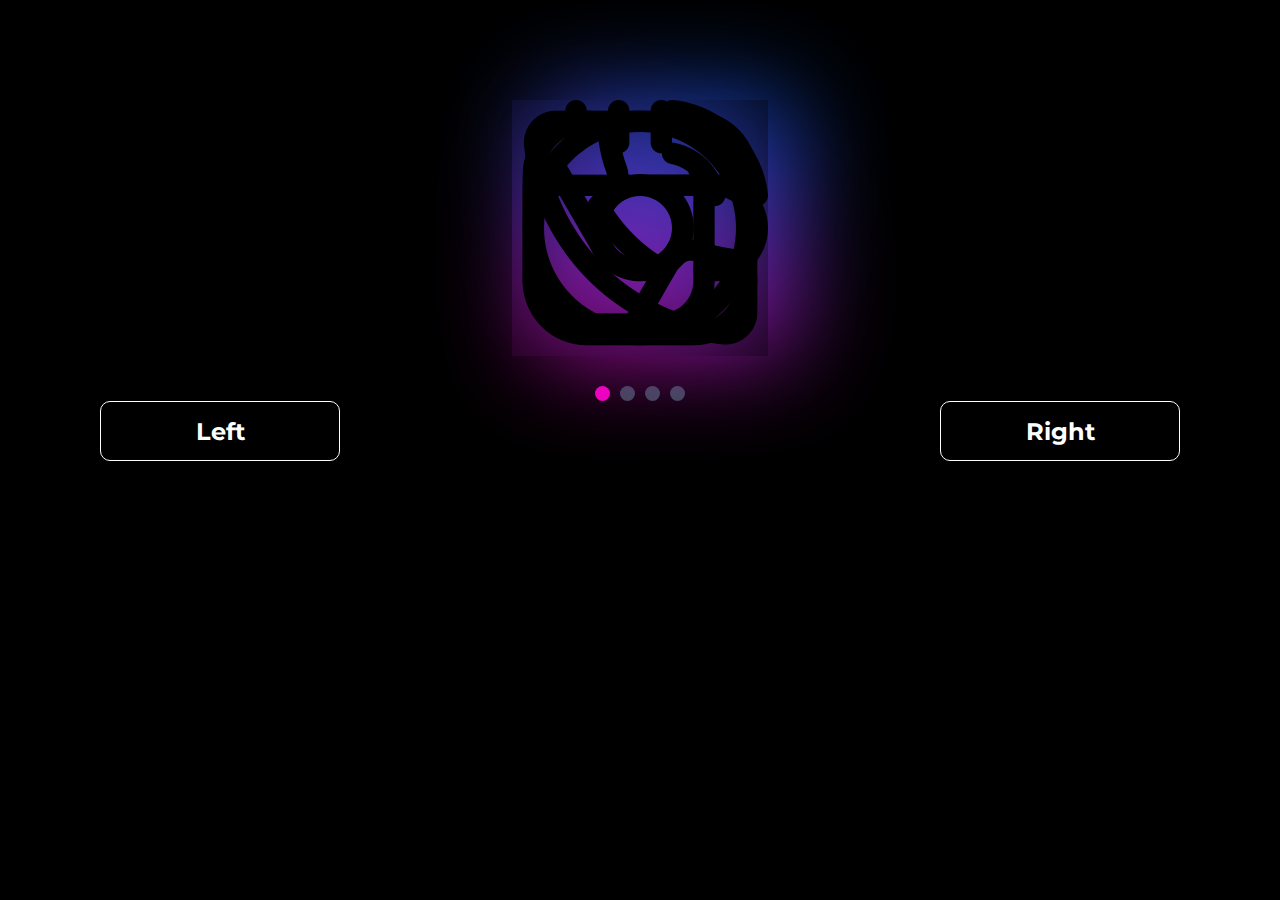
==== slider.html @ 31eb10bf "start separating the slider from the general sheet" ====
<!doctype html>
<html lang="en">
    <head>
        <meta charset="UTF-8">
        <meta name="viewport"
              content="width=device-width, user-scalable=yes, initial-scale=1.0">
        <meta http-equiv="X-UA-Compatible" content="ie=edge">
        <title>Document</title>
        <link rel="stylesheet" href="./css/reset.css">
        <link rel="stylesheet" href="./css/slider_style.css">
    </head>
    <body>
        <main>
             <div class="slider">
                <div class="slider__gradient"></div>
                <div class="slider__wrapper">
                    <div class="slider__wrapper-line">
                        <div class="slider__wrapper-gradient"></div>
                        <img src="./img/slider__item-1.png" alt="sorry, item not found" class="slide active">
                        <img src="./img/slider__item-2.png" alt="sorry, item not found" class="slide active">
                        <img src="./img/slider__item-3.png" alt="sorry, item not found" class="slide active">
                        <img src="./img/slider__item-4.png" alt="sorry, item not found" class="slide active">
                    </div>
                </div>
                 <div class="dots__wrapper">
                     <span class="dot active"></span>
                     <span class="dot"></span>
                     <span class="dot"></span>
                     <span class="dot"></span>
                 </div>
                 <div class="slider__button">
                     <button class="slider__button-left slideBtn">Left</button>
                     <button class="slider__button-right slideBtn">Right</button>
                 </div>
             </div>
         </main>
     <script src="script.js"></script>
    </body>
</html>
---- css/slider_style.css ----
/* montserrat-regular - latin */
@font-face {
    font-family: 'Montserrat';
    font-style: normal;
    font-weight: 400;
    src: local(''),
    url('../fonts/montserrat-v23-latin-regular.woff2') format('woff2'), /* Chrome 26+, Opera 23+, Firefox 39+ */
    url('../fonts/montserrat-v23-latin-regular.woff') format('woff'); /* Chrome 6+, Firefox 3.6+, IE 9+, Safari 5.1+ */
}
/* montserrat-700 - latin */
@font-face {
    font-family: 'Montserrat';
    font-style: normal;
    font-weight: 700;
    src: local(''),
    url('../fonts/montserrat-v23-latin-700.woff2') format('woff2'), /* Chrome 26+, Opera 23+, Firefox 39+ */
    url('../fonts/montserrat-v23-latin-700.woff') format('woff'); /* Chrome 6+, Firefox 3.6+, IE 9+, Safari 5.1+ */
}

/* noto-sans-regular - latin */
@font-face {
    font-family: 'Noto Sans';
    font-style: normal;
    font-weight: 400;
    src: local(''),
    url('../fonts/noto-sans-v26-latin-regular.woff2') format('woff2'), /* Chrome 26+, Opera 23+, Firefox 39+ */
    url('../fonts/noto-sans-v26-latin-regular.woff') format('woff'); /* Chrome 6+, Firefox 3.6+, IE 9+, Safari 5.1+ */
}
/* noto-sans-700 - latin */
@font-face {
    font-family: 'Noto Sans';
    font-style: normal;
    font-weight: 700;
    src: local(''),
    url('../fonts/noto-sans-v26-latin-700.woff2') format('woff2'), /* Chrome 26+, Opera 23+, Firefox 39+ */
    url('../fonts/noto-sans-v26-latin-700.woff') format('woff'); /* Chrome 6+, Firefox 3.6+, IE 9+, Safari 5.1+ */
}
/* roboto-regular - latin */
@font-face {
    font-family: 'Roboto';
    font-style: normal;
    font-weight: 400;
    src: local(''),
    url('../fonts/roboto-v29-latin-regular.woff2') format('woff2'), /* Chrome 26+, Opera 23+, Firefox 39+ */
    url('../fonts/roboto-v29-latin-regular.woff') format('woff'); /* Chrome 6+, Firefox 3.6+, IE 9+, Safari 5.1+ */
}
/* roboto-500 - latin */
@font-face {
    font-family: 'Roboto';
    font-style: normal;
    font-weight: 500;
    src: local(''),
    url('../fonts/roboto-v29-latin-500.woff2') format('woff2'), /* Chrome 26+, Opera 23+, Firefox 39+ */
    url('../fonts/roboto-v29-latin-500.woff') format('woff'); /* Chrome 6+, Firefox 3.6+, IE 9+, Safari 5.1+ */
}
/* roboto-700 - latin */
@font-face {
    font-family: 'Roboto';
    font-style: normal;
    font-weight: 700;
    src: local(''),
    url('../fonts/roboto-v29-latin-700.woff2') format('woff2'), /* Chrome 26+, Opera 23+, Firefox 39+ */
    url('../fonts/roboto-v29-latin-700.woff') format('woff'); /* Chrome 6+, Firefox 3.6+, IE 9+, Safari 5.1+ */
}

html {
    box-sizing: border-box; /*для корректного расчета отступов и размера блока*/
}
*, *::before, *::after{
    box-sizing: inherit;
}

body{
    font-family: "Noto Sans";
    font-style: normal;
    font-size: 16px;
    line-height: 1.2;
    font-weight: normal;
    background-color: black;
}

.wrapper {
    position: relative;
    width: 100%;
    max-width: 1440px;
    margin: auto;
    background-color: black;
}

/*HEADER STYLE START*/

.header__wrapper {
    width: 80%;
    max-width: 1240px;
    margin: auto; /*выставляет див с этим классом по центру в его родителе*/
    display: flex;
    justify-content: flex-start;
    align-items: center;
    flex-wrap: wrap; /*дарует возможность переноса по строкам контента*/
    background-color: black;
}
.header__cube { /*синий кубик*/
}
.header__cube-svg:hover, .header__cube-svg:focus, .header__cube-svg:active{
    opacity: 0.75;
}
.header__noTab { /*div для надписи NoTab*/
    padding-left: 8px;
}

.header__noTab-text:hover, .header__noTab-text:focus, .header__noTab-text:active{
    opacity: 0.75;
}

.header__nav {
    display: flex;
    justify-content: flex-start;
    align-items: center;
    padding-left: 108px;
}
.header__nav-item-text {
    padding-left: 12px;
}

.header__nav-item-link {
    font-size: 18px;
    color: white;
    text-decoration: none;
    border-bottom: 1px solid #FFFFFF;
}
.header__nav-item-link:hover, .header__nav-item-link:focus, .header__nav-item-link:active{
    opacity: 0.75;
}
/*HEADER STYLE END*/

/*INTRO STYLE START*/

.intro {
    overflow: hidden;
}
.intro__wrapper { /*почти тоже самое, что и в классе header__wrapper надо будет объединить*/
    width: 80%;
    max-width: 1240px;
    margin: auto; /*выставляет див с этим классом по центру в его родителе*/
    display: flex;
    flex-direction: column; /*ОТЛИЧИЕ от  header__wrapper */
    justify-content: flex-start;
    flex-wrap: wrap; /*дарует возможность переноса по строкам контента*/
    background-color: black;
}
.intro__wrapper-1 {
    display: flex;
    flex-direction: row;
}
.intro__textBlock {
    min-height: 700px;

}
.intro__textBlock-item-1 {
    padding-top: 154px;
    /*min-width: 643px;*/
}
.intro__textBlock-item-1-text {
    font-family: Montserrat;
    font-size: 64px;
    line-height: 70px;
    font-weight: 700;
    color: #FFFFFF;
}

.intro__imgBlock { /*контейнер для градиента и картики айфона*/
    position: relative;
    padding-left: 50px; /*погонядлось в figma 180*/
}
.intro__imgBlock-ico {  /*сама картинка айфона*/
    position: absolute;
    z-index: 3;
}
.intro_gradient { /*градиент собственно*/
    position: absolute;
    width: 662.63px;
    height: 783.03px;
    left: 730px;
    top: -20px; /*получилось что сместили вверх*/
    z-index: 2;

    background: rgba(250, 0, 255, 0.2);
    filter: blur(250px);
    transform: rotate(-105.26deg);
}
.intro__textBlock-item-2 {
    position: relative;
    z-index: 1;
    padding-top: 55px;
    display: flex;
    flex-direction: row;
    flex-wrap: wrap;
    align-items: flex-end;
}
.intro__textBlock-item-2-gradient { /*контейнер для градиента*/
    position: absolute;
    z-index: 2;
    height: 125px;
    width: 125px;
    background: rgba(96, 92, 234, 0.5); /*еле видно это ...*/
    filter: blur(100px);
}
.intro__textBlock-item-2-img { /*контейнер картинки-линии*/
    position: relative;
    z-index: 3;
    height: 125px; /*чет не то*/
    width: 125px;  /*чет я забыл*/
}
.intro__textBlock-item-2-text {
    position: relative;
    z-index: 3;
    font-size: 20px;
    line-height: 27px;
    color: #FFFFFF;
    width: 380px;
    height: 81px;
}
.intro__footer {
    display: flex;
    flex-direction: row;
    flex-wrap: wrap;
}
.intro__footer-item-1 {
    min-width: 413px;
}
.intro__footer-item-1-text {
    font-family: Montserrat;
    text-transform: uppercase;
    font-weight: 700;
    font-size: 35px;
    line-height: 70px;
    color: #FFFFFF;
}
.intro__footer-item-2 {
   padding-left: 260px; /*подгонялось в figma 388*/
}
.intro__footer-item-2-ico:hover, .intro__footer-item-2-ico:focus, .intro__footer-item-2-ico:active{
    opacity: 0.5;
}

.intro__footer-item-3 {
    padding-left: 28px;
}
.intro__footer-item-3-ico:hover, .intro__footer-item-3-ico:focus, .intro__footer-item-3-ico:active{
    opacity: 0.5;
}
/*INTRO STYLE END*/

/*COOKIE STYLE START*/

.cookie {
    width: 100%;
    max-width: 1440px;
    min-height: 93px;
    background: #212834;
    display: flex;
    flex-direction: row;
    flex-wrap: wrap;
    justify-content: space-between;
    align-items: center;
}

.cookie__item-1 {
    padding-left: 100px;
}
.cookie__item-text {
    font-size: 14px;
    line-height: 19px;
    color: #FFFFFF;
}

.cookie__item-2 {
    padding-right: 24px;
}

.cookie__item-button {
    text-transform: uppercase; /*все буквы заглавные*/
    font-size: 14px;
    line-height: 19px;
    width: 132px;
    height: 50px;
    color: #FFFFFF;
    background: rgba(255, 255, 255, 0.1);
    border: 0.5px solid #FFFFFF;
    border-radius: 6px;
}
.cookie__item-button:hover, .cookie__item-button:focus, .cookie__item-button:active{
    background: #a29b9b;
}
/*COOKIE STYLE END*/

/*INFO__WINDOWS STYLE START*/
.info__windows {
    padding-top: 61px;
    width: 80%;
    max-width: 1240px;
    margin: auto; /*выставляет див с этим классом по центру в его родителе*/

    padding-left: 56px;   /*подгонялось в figma 76*/
    padding-right: 55px;  /*подгонялось в figma 75*/
}
.info__windows-wrap {
    display: flex;
    flex-direction: row;
    flex-wrap: wrap;
    justify-content: space-between;

}
.info__window-wrap-border-1, .info__window-wrap-border-2 {
    width: 503px;
    height: 312px;
    border: 2px solid rgba(255, 255, 255, 0.5);
    box-sizing: border-box;
    border-radius: 21.3671px;

    padding-left: 55px;
    display: flex;
    flex-direction: column;
    justify-content: center;

}
.info__window-mail {
    height: 186px;

    display: flex;
    flex-direction: column;
    justify-content: space-between;
}
.info__windows-login {
    height: 122px;

    display: flex;
    flex-direction: column;
    justify-content: space-between;
}
.info__windows-text {
    font-weight: 700;
    font-size: 30px;
    line-height: 41px;
    color: #FFFFFF;
}
.info__windows-link {
    font-size: 24px;
    line-height: 33px;
    color: #FFFFFF;
}

/*INFO__WINDOWS STYLE END*/

/*MISSION STYLE START*/
.mission {
    width: 100%;
    display: flex;
    flex-direction: row;
    flex-wrap: wrap;
}
.mission__img { /*контейнер картинки*/
    height: 1027px;
    width: 751px;
    overflow: hidden;
}
.mission__img-ico { /*сама картинка*/
    top: -60px;
    position: relative;
    width: 498px;
    height: 999px;
    transform: rotate(90deg);
}
.mission__text { /*первый контейнер текста*/
    max-width: 358px;
    margin-left: 167px;

}
.mission__text-container { /*второй контейнер текста*/
    position: relative;
    z-index: 0;
}
.mission__text-gradient {
    position: absolute;
    z-index: 1;
    width: 85px;
    height: 85px;
    left: 197px;
    top: 177px;
    background: #F101BF;
    opacity: 0.9; /*измененно а то не видать [0.8]*/
    filter: blur(64px); /*измененно а то не видать [100]*/

}
.mission__text-title { /*заголовок*/
    position: relative;
    z-index: 2;
    padding-top: 180px; /*подгонялос в было figma 236*/
    font-family: Montserrat;
    font-weight: 700;
    font-size: 51px;
    line-height: 62px;
    color: #FFFFFF;
}
.mission__text-content { /*основный текст*/
    max-width: 315px;
    padding-top: 23px;
    font-size: 18px;
    line-height: 24.5px;
    color: #FFFFFF;
}
/*MISSION STYLE END*/

/*IDScanner STYLE START*/

.IDScanner { /*общий контейнер*/
    position: relative;
    z-index: 1; /*слой IDScanner*/
    width: 1440px;
    height: 1134px;
}

.IDScanner__img { /*контенер для гардиента и картинки бармена*/
    position: absolute;
    z-index: 2;  /*слой IDScanner__img & IDScanner*/

}
.IDScanner__img-gradient {  /*контенер для градиента*/
    position: absolute;
    z-index: 4; /*слой IDScanner__img*/
    width: 1440px;
    height: 836px;
    background: linear-gradient(179.83deg, #000000 -3.1%, rgba(0, 0, 0, 0) 56.76%, #000000 83.92%);
}
.IDScanner__img-ico { /*картинка бармена*/
    position: relative;
    z-index: 3; /*слой IDScanner__img*/
    width: 100%; /*было 1440px*/
    height: 836px;
    opacity: 0.5;
}
.IDScanner__content { /*контенер для двух телефонов и текста*/
    padding-top: 467px;
    position: absolute;
    z-index: 3; /*слой IDScanner (поверх всех по идее)*/
    display: flex;
    flex-direction: row;
    flex-wrap: wrap;
}
.IDScanner__content-img-1 { /*контенер 1 телефона*/
    padding-left: 100px;
}
.IDScanner__content-img-1-ico { /*1 телефон (левый)*/

}
.IDScanner__content-img-2 { /*контенер 2 телефона*/
    padding-left: 49.5px;
}
.IDScanner__content-img-2-ico { /*2 телефон (правый)*/

}
.IDScanner__content-text { /*контейнер для текстовых блоков*/
    display: flex;
    flex-direction: column;
    flex-wrap: wrap;
    padding-left: 128.44px;
    padding-top: 387px; /*похоже надо будет подгонять*/
}
.IDScanner__content-text-tittle { /*титул*/

    width: 400px;
    height: 62px;
    font-family: Montserrat;
    font-weight: 700;
    font-size: 51px;
    line-height: 62px;
    color: #FFFFFF;
}
.IDScanner__content-text-paragraph { /*абзац*/
    padding-top: 23px;
    width: 316px;
    height: 125px;
    font-size: 18px;
    line-height: 24.5px;
    color: #FFFFFF;
}
/*IDScanner STYLE END*/

/*TOOL STYLE START*/
.tool { /*общий*/
    display: flex;
    flex-direction: row;
    flex-wrap: wrap;
    width: 100%;
    height: 730px;
}
/*SLIDER STYLE START*/

.slider { /*общий контейнер*/
    margin-top: 100px;
    background-color: black;
    position: relative;
    z-index: 0;
}
.slider__gradient { /*контейнер для градиента нижнего*/
    position: absolute;
    z-index: 1;
    margin-left: 42%;
    width: 256px;
    height: 256px;

    background: linear-gradient(12.08deg, #F101BF 2.82%, #0066FF 97.06%);
    opacity: 0.8;
    filter: blur(50px);
}
.slider__wrapper { /**/
    width: 256px;
    height: 256px;
    margin: 30px auto;
    overflow: hidden;
    position: relative;
    z-index: 2;
}
.slider__wrapper-line { /**/
    width: 1024px;
    height: 256px;
    background-color: black;
    display: flex;
    position: relative;
    z-index: 0;
}
.slider__wrapper-gradient { /*контейнер для градиента нижнего*/
    position: absolute;
    z-index: 1;
    width: 256px;
    height: 256px;

    background: linear-gradient(12.08deg, #F101BF 2.82%, #0066FF 97.06%);
    opacity: 0.8;
    filter: blur(60px);
}
.slide {
    position: absolute;
    z-index: 2;
    display: none;
}
.slider__button {
    display: flex;
    flex-wrap: wrap;
    justify-content: space-between;
    padding-left: 100px;
    padding-right: 100px;
}
.slideBtn {
    min-width: 240px;
    height: 60px;
    background: #000000;
    border: 1px solid #FFFFFF;
    box-sizing: border-box;
    border-radius: 10px;

    font-family: Montserrat;
    font-style: normal;
    font-weight: 700;
    font-size: 24px;
    line-height: 29px;
    color: #FFFFFF;
}

.slideBtn:hover {
    background: #a29b9b;
}

.slide.active {
    display: block;
}
.slider__button-left {
    width: 100px;
    height: 60px;
}
.slider__button-right {
    width: 100px;
    height: 60px;
}
.dots__wrapper {
    display: flex;
    justify-content: center;
    margin-top: 15px;
}
.dot.active {
    background-color: #F101BF;
}
span {
    width: 15px;
    height: 15px;
    border-radius: 50%;
    background-color: darkslategray;
    margin-right: 10px;
    cursor: pointer;
}
span:last-child {
    margin-right: 0;
}
/*SLIDER STYLE END*/
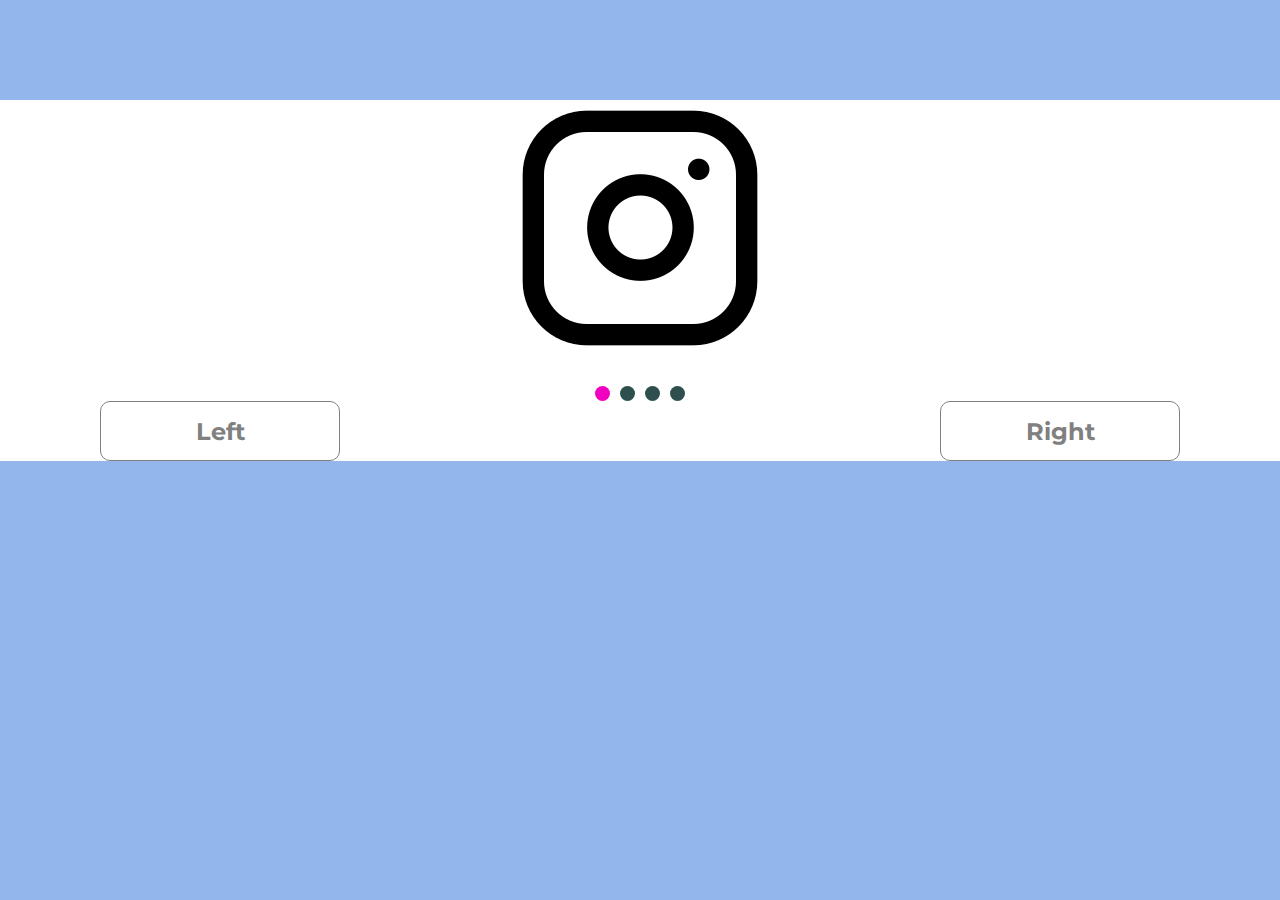
==== commit 7d091fae: "slider_script work" ====
--- a/slider.html
+++ b/slider.html
@@ -12,10 +12,8 @@
     <body>
         <main>
              <div class="slider">
-                <div class="slider__gradient"></div>
                 <div class="slider__wrapper">
                     <div class="slider__wrapper-line">
-                        <div class="slider__wrapper-gradient"></div>
                         <img src="./img/slider__item-1.png" alt="sorry, item not found" class="slide active">
                         <img src="./img/slider__item-2.png" alt="sorry, item not found" class="slide active">
                         <img src="./img/slider__item-3.png" alt="sorry, item not found" class="slide active">
@@ -34,6 +32,6 @@
                  </div>
              </div>
          </main>
-     <script src="script.js"></script>
+     <script src="slider_script.js"></script>
     </body>
 </html>
--- a/css/slider_style.css
+++ b/css/slider_style.css
@@ -76,7 +76,7 @@
     font-size: 16px;
     line-height: 1.2;
     font-weight: normal;
-    background-color: black;
+    background-color: #93b7ec;
 }
 
 .wrapper {
@@ -84,434 +84,16 @@
     width: 100%;
     max-width: 1440px;
     margin: auto;
-    background-color: black;
+    background-color: #93b7ec;
 }
 
-/*HEADER STYLE START*/
-
-.header__wrapper {
-    width: 80%;
-    max-width: 1240px;
-    margin: auto; /*выставляет див с этим классом по центру в его родителе*/
-    display: flex;
-    justify-content: flex-start;
-    align-items: center;
-    flex-wrap: wrap; /*дарует возможность переноса по строкам контента*/
-    background-color: black;
-}
-.header__cube { /*синий кубик*/
-}
-.header__cube-svg:hover, .header__cube-svg:focus, .header__cube-svg:active{
-    opacity: 0.75;
-}
-.header__noTab { /*div для надписи NoTab*/
-    padding-left: 8px;
-}
-
-.header__noTab-text:hover, .header__noTab-text:focus, .header__noTab-text:active{
-    opacity: 0.75;
-}
-
-.header__nav {
-    display: flex;
-    justify-content: flex-start;
-    align-items: center;
-    padding-left: 108px;
-}
-.header__nav-item-text {
-    padding-left: 12px;
-}
-
-.header__nav-item-link {
-    font-size: 18px;
-    color: white;
-    text-decoration: none;
-    border-bottom: 1px solid #FFFFFF;
-}
-.header__nav-item-link:hover, .header__nav-item-link:focus, .header__nav-item-link:active{
-    opacity: 0.75;
-}
-/*HEADER STYLE END*/
-
-/*INTRO STYLE START*/
-
-.intro {
-    overflow: hidden;
-}
-.intro__wrapper { /*почти тоже самое, что и в классе header__wrapper надо будет объединить*/
-    width: 80%;
-    max-width: 1240px;
-    margin: auto; /*выставляет див с этим классом по центру в его родителе*/
-    display: flex;
-    flex-direction: column; /*ОТЛИЧИЕ от  header__wrapper */
-    justify-content: flex-start;
-    flex-wrap: wrap; /*дарует возможность переноса по строкам контента*/
-    background-color: black;
-}
-.intro__wrapper-1 {
-    display: flex;
-    flex-direction: row;
-}
-.intro__textBlock {
-    min-height: 700px;
-
-}
-.intro__textBlock-item-1 {
-    padding-top: 154px;
-    /*min-width: 643px;*/
-}
-.intro__textBlock-item-1-text {
-    font-family: Montserrat;
-    font-size: 64px;
-    line-height: 70px;
-    font-weight: 700;
-    color: #FFFFFF;
-}
-
-.intro__imgBlock { /*контейнер для градиента и картики айфона*/
-    position: relative;
-    padding-left: 50px; /*погонядлось в figma 180*/
-}
-.intro__imgBlock-ico {  /*сама картинка айфона*/
-    position: absolute;
-    z-index: 3;
-}
-.intro_gradient { /*градиент собственно*/
-    position: absolute;
-    width: 662.63px;
-    height: 783.03px;
-    left: 730px;
-    top: -20px; /*получилось что сместили вверх*/
-    z-index: 2;
-
-    background: rgba(250, 0, 255, 0.2);
-    filter: blur(250px);
-    transform: rotate(-105.26deg);
-}
-.intro__textBlock-item-2 {
-    position: relative;
-    z-index: 1;
-    padding-top: 55px;
-    display: flex;
-    flex-direction: row;
-    flex-wrap: wrap;
-    align-items: flex-end;
-}
-.intro__textBlock-item-2-gradient { /*контейнер для градиента*/
-    position: absolute;
-    z-index: 2;
-    height: 125px;
-    width: 125px;
-    background: rgba(96, 92, 234, 0.5); /*еле видно это ...*/
-    filter: blur(100px);
-}
-.intro__textBlock-item-2-img { /*контейнер картинки-линии*/
-    position: relative;
-    z-index: 3;
-    height: 125px; /*чет не то*/
-    width: 125px;  /*чет я забыл*/
-}
-.intro__textBlock-item-2-text {
-    position: relative;
-    z-index: 3;
-    font-size: 20px;
-    line-height: 27px;
-    color: #FFFFFF;
-    width: 380px;
-    height: 81px;
-}
-.intro__footer {
-    display: flex;
-    flex-direction: row;
-    flex-wrap: wrap;
-}
-.intro__footer-item-1 {
-    min-width: 413px;
-}
-.intro__footer-item-1-text {
-    font-family: Montserrat;
-    text-transform: uppercase;
-    font-weight: 700;
-    font-size: 35px;
-    line-height: 70px;
-    color: #FFFFFF;
-}
-.intro__footer-item-2 {
-   padding-left: 260px; /*подгонялось в figma 388*/
-}
-.intro__footer-item-2-ico:hover, .intro__footer-item-2-ico:focus, .intro__footer-item-2-ico:active{
-    opacity: 0.5;
-}
-
-.intro__footer-item-3 {
-    padding-left: 28px;
-}
-.intro__footer-item-3-ico:hover, .intro__footer-item-3-ico:focus, .intro__footer-item-3-ico:active{
-    opacity: 0.5;
-}
-/*INTRO STYLE END*/
-
-/*COOKIE STYLE START*/
-
-.cookie {
-    width: 100%;
-    max-width: 1440px;
-    min-height: 93px;
-    background: #212834;
-    display: flex;
-    flex-direction: row;
-    flex-wrap: wrap;
-    justify-content: space-between;
-    align-items: center;
-}
-
-.cookie__item-1 {
-    padding-left: 100px;
-}
-.cookie__item-text {
-    font-size: 14px;
-    line-height: 19px;
-    color: #FFFFFF;
-}
-
-.cookie__item-2 {
-    padding-right: 24px;
-}
-
-.cookie__item-button {
-    text-transform: uppercase; /*все буквы заглавные*/
-    font-size: 14px;
-    line-height: 19px;
-    width: 132px;
-    height: 50px;
-    color: #FFFFFF;
-    background: rgba(255, 255, 255, 0.1);
-    border: 0.5px solid #FFFFFF;
-    border-radius: 6px;
-}
-.cookie__item-button:hover, .cookie__item-button:focus, .cookie__item-button:active{
-    background: #a29b9b;
-}
-/*COOKIE STYLE END*/
-
-/*INFO__WINDOWS STYLE START*/
-.info__windows {
-    padding-top: 61px;
-    width: 80%;
-    max-width: 1240px;
-    margin: auto; /*выставляет див с этим классом по центру в его родителе*/
-
-    padding-left: 56px;   /*подгонялось в figma 76*/
-    padding-right: 55px;  /*подгонялось в figma 75*/
-}
-.info__windows-wrap {
-    display: flex;
-    flex-direction: row;
-    flex-wrap: wrap;
-    justify-content: space-between;
-
-}
-.info__window-wrap-border-1, .info__window-wrap-border-2 {
-    width: 503px;
-    height: 312px;
-    border: 2px solid rgba(255, 255, 255, 0.5);
-    box-sizing: border-box;
-    border-radius: 21.3671px;
-
-    padding-left: 55px;
-    display: flex;
-    flex-direction: column;
-    justify-content: center;
-
-}
-.info__window-mail {
-    height: 186px;
-
-    display: flex;
-    flex-direction: column;
-    justify-content: space-between;
-}
-.info__windows-login {
-    height: 122px;
-
-    display: flex;
-    flex-direction: column;
-    justify-content: space-between;
-}
-.info__windows-text {
-    font-weight: 700;
-    font-size: 30px;
-    line-height: 41px;
-    color: #FFFFFF;
-}
-.info__windows-link {
-    font-size: 24px;
-    line-height: 33px;
-    color: #FFFFFF;
-}
-
-/*INFO__WINDOWS STYLE END*/
-
-/*MISSION STYLE START*/
-.mission {
-    width: 100%;
-    display: flex;
-    flex-direction: row;
-    flex-wrap: wrap;
-}
-.mission__img { /*контейнер картинки*/
-    height: 1027px;
-    width: 751px;
-    overflow: hidden;
-}
-.mission__img-ico { /*сама картинка*/
-    top: -60px;
-    position: relative;
-    width: 498px;
-    height: 999px;
-    transform: rotate(90deg);
-}
-.mission__text { /*первый контейнер текста*/
-    max-width: 358px;
-    margin-left: 167px;
-
-}
-.mission__text-container { /*второй контейнер текста*/
-    position: relative;
-    z-index: 0;
-}
-.mission__text-gradient {
-    position: absolute;
-    z-index: 1;
-    width: 85px;
-    height: 85px;
-    left: 197px;
-    top: 177px;
-    background: #F101BF;
-    opacity: 0.9; /*измененно а то не видать [0.8]*/
-    filter: blur(64px); /*измененно а то не видать [100]*/
-
-}
-.mission__text-title { /*заголовок*/
-    position: relative;
-    z-index: 2;
-    padding-top: 180px; /*подгонялос в было figma 236*/
-    font-family: Montserrat;
-    font-weight: 700;
-    font-size: 51px;
-    line-height: 62px;
-    color: #FFFFFF;
-}
-.mission__text-content { /*основный текст*/
-    max-width: 315px;
-    padding-top: 23px;
-    font-size: 18px;
-    line-height: 24.5px;
-    color: #FFFFFF;
-}
-/*MISSION STYLE END*/
-
-/*IDScanner STYLE START*/
-
-.IDScanner { /*общий контейнер*/
-    position: relative;
-    z-index: 1; /*слой IDScanner*/
-    width: 1440px;
-    height: 1134px;
-}
-
-.IDScanner__img { /*контенер для гардиента и картинки бармена*/
-    position: absolute;
-    z-index: 2;  /*слой IDScanner__img & IDScanner*/
-
-}
-.IDScanner__img-gradient {  /*контенер для градиента*/
-    position: absolute;
-    z-index: 4; /*слой IDScanner__img*/
-    width: 1440px;
-    height: 836px;
-    background: linear-gradient(179.83deg, #000000 -3.1%, rgba(0, 0, 0, 0) 56.76%, #000000 83.92%);
-}
-.IDScanner__img-ico { /*картинка бармена*/
-    position: relative;
-    z-index: 3; /*слой IDScanner__img*/
-    width: 100%; /*было 1440px*/
-    height: 836px;
-    opacity: 0.5;
-}
-.IDScanner__content { /*контенер для двух телефонов и текста*/
-    padding-top: 467px;
-    position: absolute;
-    z-index: 3; /*слой IDScanner (поверх всех по идее)*/
-    display: flex;
-    flex-direction: row;
-    flex-wrap: wrap;
-}
-.IDScanner__content-img-1 { /*контенер 1 телефона*/
-    padding-left: 100px;
-}
-.IDScanner__content-img-1-ico { /*1 телефон (левый)*/
-
-}
-.IDScanner__content-img-2 { /*контенер 2 телефона*/
-    padding-left: 49.5px;
-}
-.IDScanner__content-img-2-ico { /*2 телефон (правый)*/
-
-}
-.IDScanner__content-text { /*контейнер для текстовых блоков*/
-    display: flex;
-    flex-direction: column;
-    flex-wrap: wrap;
-    padding-left: 128.44px;
-    padding-top: 387px; /*похоже надо будет подгонять*/
-}
-.IDScanner__content-text-tittle { /*титул*/
-
-    width: 400px;
-    height: 62px;
-    font-family: Montserrat;
-    font-weight: 700;
-    font-size: 51px;
-    line-height: 62px;
-    color: #FFFFFF;
-}
-.IDScanner__content-text-paragraph { /*абзац*/
-    padding-top: 23px;
-    width: 316px;
-    height: 125px;
-    font-size: 18px;
-    line-height: 24.5px;
-    color: #FFFFFF;
-}
-/*IDScanner STYLE END*/
-
-/*TOOL STYLE START*/
-.tool { /*общий*/
-    display: flex;
-    flex-direction: row;
-    flex-wrap: wrap;
-    width: 100%;
-    height: 730px;
-}
 /*SLIDER STYLE START*/
 
 .slider { /*общий контейнер*/
     margin-top: 100px;
-    background-color: black;
+    background-color: white;
     position: relative;
     z-index: 0;
-}
-.slider__gradient { /*контейнер для градиента нижнего*/
-    position: absolute;
-    z-index: 1;
-    margin-left: 42%;
-    width: 256px;
-    height: 256px;
-
-    background: linear-gradient(12.08deg, #F101BF 2.82%, #0066FF 97.06%);
-    opacity: 0.8;
-    filter: blur(50px);
 }
 .slider__wrapper { /**/
     width: 256px;
@@ -520,28 +102,20 @@
     overflow: hidden;
     position: relative;
     z-index: 2;
+    background-color: #93b7ec;
 }
 .slider__wrapper-line { /**/
     width: 1024px;
     height: 256px;
-    background-color: black;
+    background-color: white;
     display: flex;
     position: relative;
     z-index: 0;
 }
-.slider__wrapper-gradient { /*контейнер для градиента нижнего*/
-    position: absolute;
-    z-index: 1;
-    width: 256px;
-    height: 256px;
-
-    background: linear-gradient(12.08deg, #F101BF 2.82%, #0066FF 97.06%);
-    opacity: 0.8;
-    filter: blur(60px);
-}
 .slide {
     position: absolute;
     z-index: 2;
+    background-color: white;
     display: none;
 }
 .slider__button {
@@ -554,8 +128,8 @@
 .slideBtn {
     min-width: 240px;
     height: 60px;
-    background: #000000;
-    border: 1px solid #FFFFFF;
+    background-color: white;
+    border: 1px solid grey;
     box-sizing: border-box;
     border-radius: 10px;
 
@@ -564,7 +138,7 @@
     font-weight: 700;
     font-size: 24px;
     line-height: 29px;
-    color: #FFFFFF;
+    color: grey;
 }
 
 .slideBtn:hover {
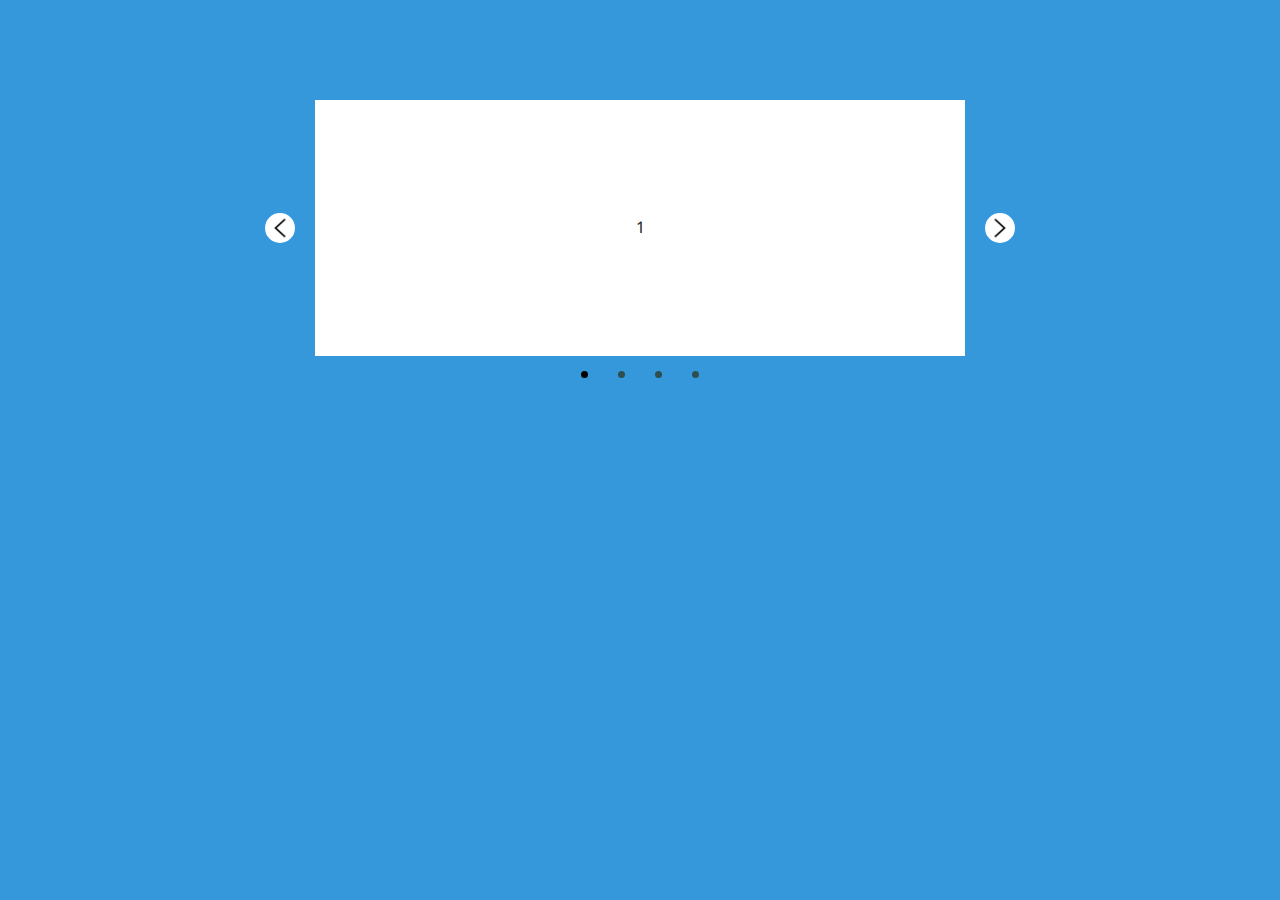
==== commit cf43cef5: "slider veiw complited" ====
--- a/slider.html
+++ b/slider.html
@@ -13,11 +13,47 @@
         <main>
              <div class="slider">
                 <div class="slider__wrapper">
-                    <div class="slider__wrapper-line">
-                        <img src="./img/slider__item-1.png" alt="sorry, item not found" class="slide active">
-                        <img src="./img/slider__item-2.png" alt="sorry, item not found" class="slide active">
-                        <img src="./img/slider__item-3.png" alt="sorry, item not found" class="slide active">
-                        <img src="./img/slider__item-4.png" alt="sorry, item not found" class="slide active">
+                    <div class="slider__button">
+                        <button class="slider__button-left slideBtn">
+                            <img src="./img/slider__button.png" alt="sorry, item not found" class="slider__button-left-ico">
+                        </button>
+                    </div>
+                    <div class="slider__wrapper-container">
+                        <div class="slider__wrapper-container-line">
+                            <div class="slide">
+                                <div class="slide__item-wrap">
+                                    <div class="slider__item">
+                                        <p class="slider__item-text">1</p>
+                                    </div>
+                                </div>
+                            </div>
+                            <div class="slide">
+                                <div class="slide__item-wrap">
+                                    <div class="slider__item">
+                                        <p class="slider__item-text">2</p>
+                                    </div>
+                                </div>
+                            </div>
+                            <div class="slide">
+                                <div class="slide__item-wrap">
+                                    <div class="slider__item">
+                                        <p class="slider__item-text">3</p>
+                                    </div>
+                                </div>
+                            </div>
+                            <div class="slide">
+                                <div class="slide__item-wrap">
+                                    <div class="slider__item">
+                                        <p class="slider__item-text">4</p>
+                                    </div>
+                                </div>
+                            </div>
+                        </div>
+                    </div>
+                    <div class="slider__button">
+                        <button class="slider__button-right slideBtn">
+                            <img src="./img/slider__button.png" alt="sorry, item not found" class="slider__button-right-ico">
+                        </button>
                     </div>
                 </div>
                  <div class="dots__wrapper">
@@ -26,10 +62,7 @@
                      <span class="dot"></span>
                      <span class="dot"></span>
                  </div>
-                 <div class="slider__button">
-                     <button class="slider__button-left slideBtn">Left</button>
-                     <button class="slider__button-right slideBtn">Right</button>
-                 </div>
+
              </div>
          </main>
      <script src="slider_script.js"></script>
--- a/css/slider_style.css
+++ b/css/slider_style.css
@@ -76,7 +76,7 @@
     font-size: 16px;
     line-height: 1.2;
     font-weight: normal;
-    background-color: #93b7ec;
+    background-color: #3498db;
 }
 
 .wrapper {
@@ -84,92 +84,118 @@
     width: 100%;
     max-width: 1440px;
     margin: auto;
-    background-color: #93b7ec;
+    background-color: #3498db;
 }
 
 /*SLIDER STYLE START*/
 
 .slider { /*общий контейнер*/
     margin-top: 100px;
-    background-color: white;
+    background-color: #3498db;
     position: relative;
     z-index: 0;
 }
 .slider__wrapper { /**/
-    width: 256px;
-    height: 256px;
-    margin: 30px auto;
+    display: flex;
+    flex-direction: row;
+    justify-content: center;
+    align-items: center;
     overflow: hidden;
     position: relative;
     z-index: 2;
-    background-color: #93b7ec;
-}
-.slider__wrapper-line { /**/
-    width: 1024px;
-    height: 256px;
-    background-color: white;
+    background-color: #3498db;
+}
+.slider__wrapper-container {
+    width: 650px;
+    height: 256px;
+    overflow: hidden;
+    background-color: #3498db;
+}
+
+.slider__wrapper-container-line { /**/
+    width: 700px;
+    height: 256px;
+    background-color: #3498db;
     display: flex;
     position: relative;
     z-index: 0;
 }
 .slide {
+    width: 276px;
     position: absolute;
     z-index: 2;
+    background-color: #3498db;
+    display: flex;
+    flex-direction: row;
+    justify-content: start;
+
+}
+.slide__item-wrap {
+    width: 256px;
+    height: 256px;
+    background-color: #3498db;
+}
+.slider__item {
+    width: 650px;
+    height: 256px;
+    display: flex;
+    justify-content: center;
+    align-items: center;
     background-color: white;
-    display: none;
-}
+}
+
 .slider__button {
     display: flex;
     flex-wrap: wrap;
     justify-content: space-between;
-    padding-left: 100px;
-    padding-right: 100px;
+    padding-left: 20px;
+    padding-right: 20px;
 }
 .slideBtn {
-    min-width: 240px;
-    height: 60px;
+    width: 30px;
+    height: 30px;
     background-color: white;
-    border: 1px solid grey;
-    box-sizing: border-box;
-    border-radius: 10px;
-
-    font-family: Montserrat;
-    font-style: normal;
-    font-weight: 700;
-    font-size: 24px;
-    line-height: 29px;
-    color: grey;
+    border: none;
+    border-radius: 50%;
+    display: flex;
+    justify-content: center;
+    align-items: center;
+}
+.slider__button-left-ico {
+    width: 30px;
+    height: 30px;
 }
 
 .slideBtn:hover {
     background: #a29b9b;
 }
 
-.slide.active {
-    display: block;
-}
 .slider__button-left {
-    width: 100px;
-    height: 60px;
+
 }
 .slider__button-right {
-    width: 100px;
-    height: 60px;
-}
+
+}
+.slider__button-right-ico {
+    width: 30px;
+    height: 30px;
+    transform: scale(-1, 1);
+}
+
 .dots__wrapper {
     display: flex;
     justify-content: center;
     margin-top: 15px;
 }
 .dot.active {
-    background-color: #F101BF;
+    background-color: black;
 }
 span {
-    width: 15px;
-    height: 15px;
+    width: 7px;
+    height: 7px;
     border-radius: 50%;
     background-color: darkslategray;
-    margin-right: 10px;
+    margin-right: 30px;
     cursor: pointer;
 }
 span:last-child {
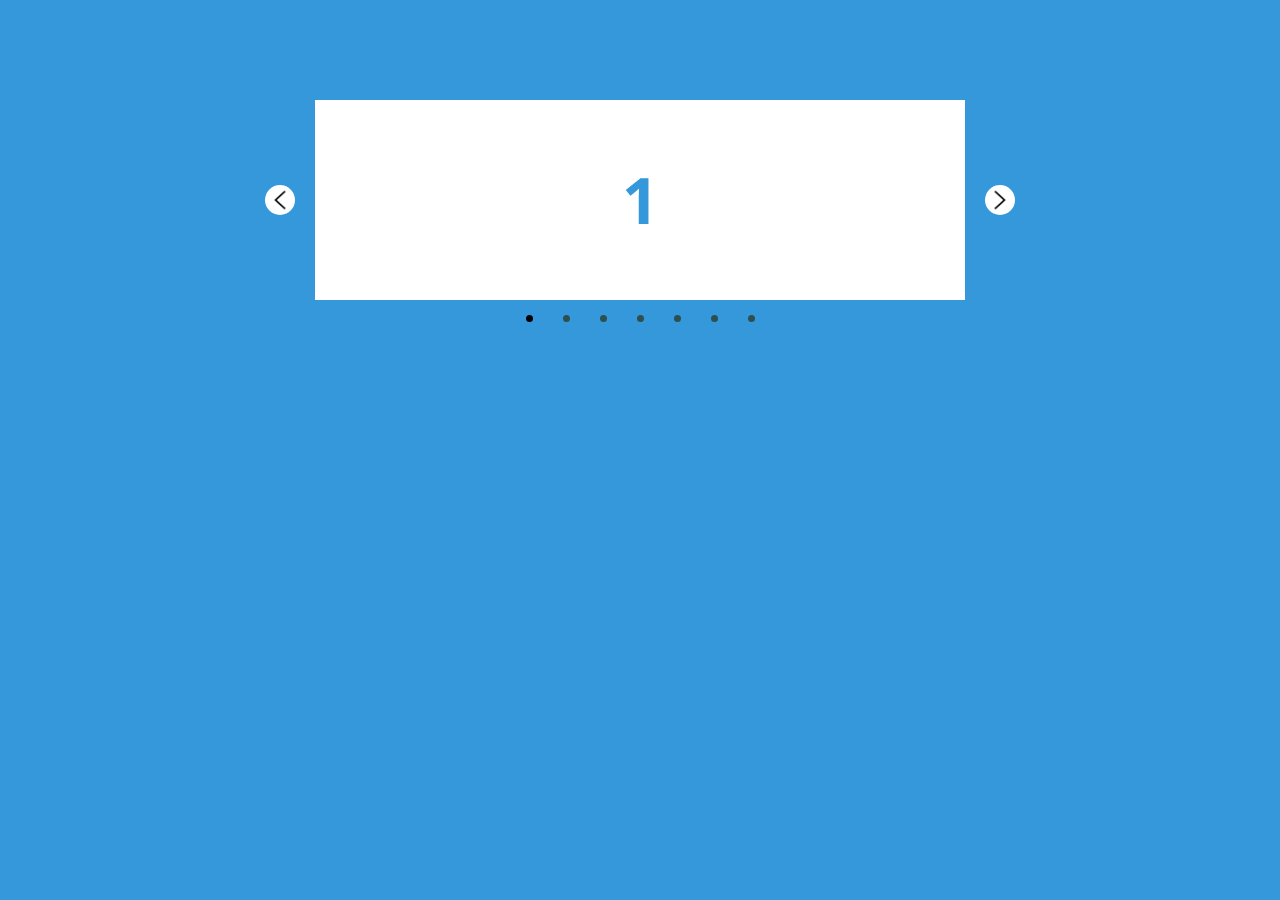
==== commit db8faeff: "slider dot work 98%!+ new css 29.05.2022 11.55" ====
--- a/slider.html
+++ b/slider.html
@@ -48,6 +48,27 @@
                                     </div>
                                 </div>
                             </div>
+                            <div class="slide">
+                                <div class="slide__item-wrap">
+                                    <div class="slider__item">
+                                        <p class="slider__item-text">5</p>
+                                    </div>
+                                </div>
+                            </div>
+                            <div class="slide">
+                                <div class="slide__item-wrap">
+                                    <div class="slider__item">
+                                        <p class="slider__item-text">6</p>
+                                    </div>
+                                </div>
+                            </div>
+                            <div class="slide">
+                                <div class="slide__item-wrap">
+                                    <div class="slider__item">
+                                        <p class="slider__item-text">7</p>
+                                    </div>
+                                </div>
+                            </div>
                         </div>
                     </div>
                     <div class="slider__button">
@@ -61,6 +82,9 @@
                      <span class="dot"></span>
                      <span class="dot"></span>
                      <span class="dot"></span>
+                     <span class="dot"></span>
+                     <span class="dot"></span>
+                     <span class="dot"></span>
                  </div>
 
              </div>
--- a/css/slider_style.css
+++ b/css/slider_style.css
@@ -107,14 +107,14 @@
 }
 .slider__wrapper-container {
     width: 650px;
-    height: 256px;
+    height: 200px;
     overflow: hidden;
     background-color: #3498db;
 }
 
 .slider__wrapper-container-line { /**/
     width: 700px;
-    height: 256px;
+    height: 200px;
     background-color: #3498db;
     display: flex;
     position: relative;
@@ -132,18 +132,24 @@
 }
 .slide__item-wrap {
     width: 256px;
-    height: 256px;
+    height: 200px;
     background-color: #3498db;
 }
 .slider__item {
     width: 650px;
-    height: 256px;
+    height: 200px;
     display: flex;
     justify-content: center;
     align-items: center;
     background-color: white;
 }
-
+.slider__item-text {
+    font-size: 400%;
+    color: #3498db;
+    font-family: 'Noto Sans';
+    font-style: normal;
+    font-weight: 700;
+}
 .slider__button {
     display: flex;
     flex-wrap: wrap;
